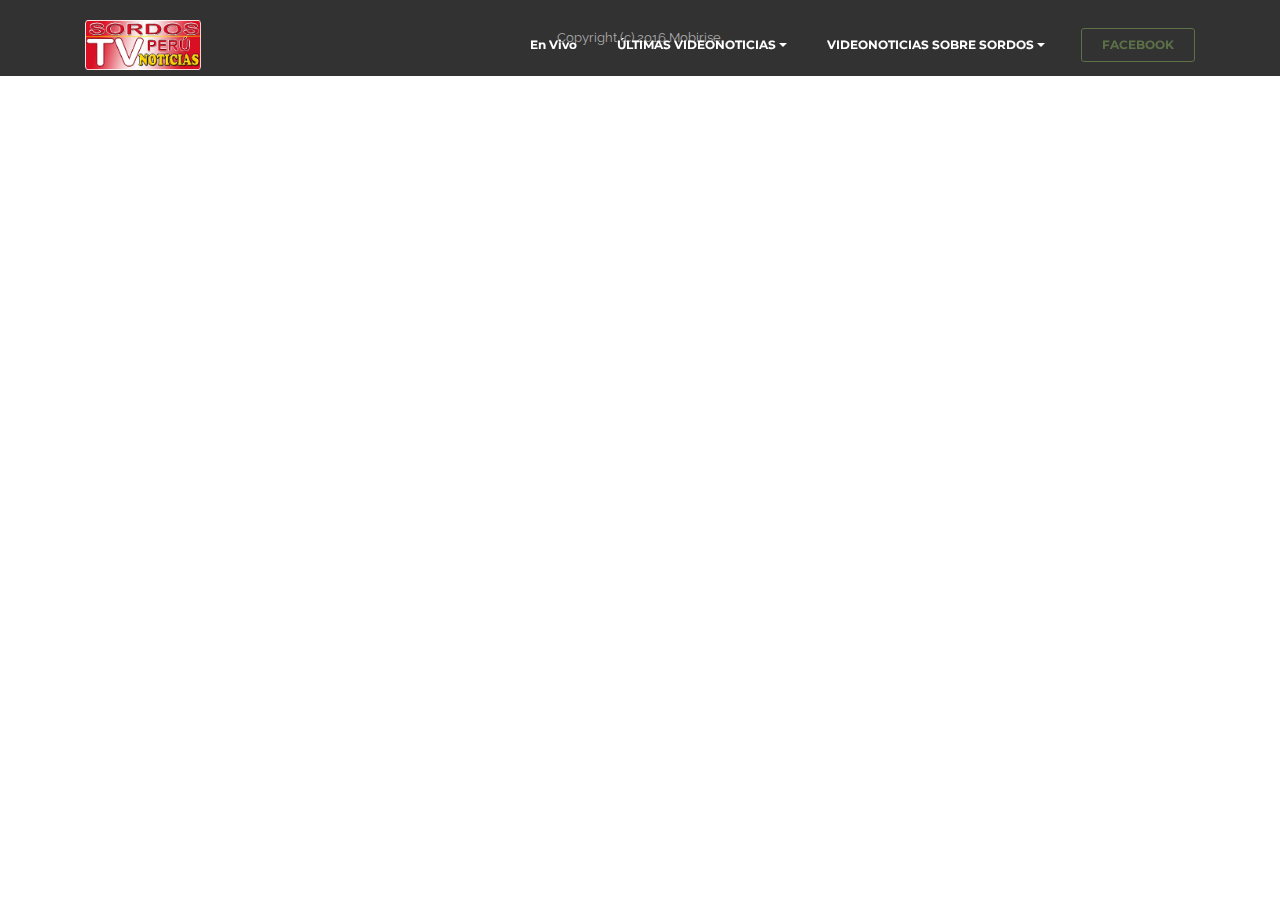
==== envivo.html @ ff388298 "create github pages" ====
<!DOCTYPE html>
<html>
<head>
  <!-- Site made with Mobirise Website Builder v3.12.1, https://mobirise.com -->
  <meta charset="UTF-8">
  <meta http-equiv="X-UA-Compatible" content="IE=edge">
  <meta name="generator" content="Mobirise v3.12.1, mobirise.com">
  <meta name="viewport" content="width=device-width, initial-scale=1">
  <link rel="shortcut icon" href="assets/images/bannerstvpn-296x128.png" type="image/x-icon">
  <meta name="description" content="">
  <title>En Vivo</title>
  <link rel="stylesheet" href="https://fonts.googleapis.com/css?family=Lora:400,700,400italic,700italic&amp;subset=latin">
  <link rel="stylesheet" href="https://fonts.googleapis.com/css?family=Montserrat:400,700">
  <link rel="stylesheet" href="https://fonts.googleapis.com/css?family=Raleway:100,100i,200,200i,300,300i,400,400i,500,500i,600,600i,700,700i,800,800i,900,900i">
  <link rel="stylesheet" href="assets/bootstrap-material-design-font/css/material.css">
  <link rel="stylesheet" href="assets/tether/tether.min.css">
  <link rel="stylesheet" href="assets/bootstrap/css/bootstrap.min.css">
  <link rel="stylesheet" href="assets/dropdown/css/style.css">
  <link rel="stylesheet" href="assets/animate.css/animate.min.css">
  <link rel="stylesheet" href="assets/theme/css/style.css">
  <link rel="stylesheet" href="assets/mobirise/css/mbr-additional.css" type="text/css">
  
  
  
</head>
<body>
<section id="menu-a">

    <nav class="navbar navbar-dropdown bg-color transparent navbar-fixed-top">
        <div class="container">

            <div class="mbr-table">
                <div class="mbr-table-cell">

                    <div class="navbar-brand">
                        <span class="navbar-logo"><img src="assets/images/bannerstvpn-296x128.png" alt="Mobirise"></span>
                        <a class="navbar-caption" href="https://mobirise.com"></a>
                    </div>

                </div>
                <div class="mbr-table-cell">

                    <button class="navbar-toggler pull-xs-right hidden-md-up" type="button" data-toggle="collapse" data-target="#exCollapsingNavbar">
                        <div class="hamburger-icon"></div>
                    </button>

                    <ul class="nav-dropdown collapse pull-xs-right nav navbar-nav navbar-toggleable-sm" id="exCollapsingNavbar"><li class="nav-item"><a class="nav-link link" href="envivo">En Vivo</a></li><li class="nav-item dropdown"><a class="nav-link link dropdown-toggle" data-toggle="dropdown-submenu" href="https://mobirise.com/" aria-expanded="false">ÚLTIMAS VIDEONOTICIAS</a><div class="dropdown-menu"><a class="dropdown-item" href="https://mobirise.com/">Mobile friendly</a><a class="dropdown-item" href="https://mobirise.com/">Based on Bootstrap</a><div class="dropdown"><a class="dropdown-item dropdown-toggle" data-toggle="dropdown-submenu" href="https://mobirise.com/">Trendy blocks</a><div class="dropdown-menu dropdown-submenu"><a class="dropdown-item" href="https://mobirise.com/">Image/content slider</a><a class="dropdown-item" href="https://mobirise.com/">Contact forms</a><a class="dropdown-item" href="https://mobirise.com/">Image gallery</a><a class="dropdown-item" href="https://mobirise.com/">Mobile menu</a><a class="dropdown-item" href="https://mobirise.com/">Google maps</a><a class="dropdown-item" href="https://mobirise.com/">Social buttons</a><a class="dropdown-item" href="https://mobirise.com/">Google fonts</a><a class="dropdown-item" href="https://mobirise.com/">Video background</a></div></div><a class="dropdown-item" href="https://mobirise.com/">Host anywhere</a></div></li><li class="nav-item dropdown"><a class="nav-link link dropdown-toggle" data-toggle="dropdown-submenu" href="https://mobirise.com/" aria-expanded="false">VIDEONOTICIAS SOBRE SORDOS</a><div class="dropdown-menu"><a class="dropdown-item" href="http://forums.mobirise.com/">Forum</a><a class="dropdown-item" href="https://mobirise.com/">Tutorials</a><a class="dropdown-item" href="https://mobirise.com/">Contact us</a></div></li><li class="nav-item nav-btn"><a class="nav-link btn btn-success-outline btn-success" href="https://www.facebook.com/sordostvperunoticias" target="_blank">FACEBOOK</a></li></ul>
                    <button hidden="" class="navbar-toggler navbar-close" type="button" data-toggle="collapse" data-target="#exCollapsingNavbar">
                        <div class="close-icon"></div>
                    </button>

                </div>
            </div>

        </div>
    </nav>

</section>

<section class="engine"><a rel="external" href="https://mobirise.com">https://mobirise.com/</a></section><footer class="mbr-small-footer mbr-section mbr-section-nopadding mbr-after-navbar" id="footer1-b" style="background-color: rgb(50, 50, 50); padding-top: 1.75rem; padding-bottom: 1.75rem;">
    
    <div class="container">
        <p class="text-xs-center">Copyright (c) 2016 Mobirise.</p>
    </div>
</footer>


  <script src="assets/web/assets/jquery/jquery.min.js"></script>
  <script src="assets/tether/tether.min.js"></script>
  <script src="assets/bootstrap/js/bootstrap.min.js"></script>
  <script src="assets/smooth-scroll/smooth-scroll.js"></script>
  <script src="assets/dropdown/js/script.min.js"></script>
  <script src="assets/touch-swipe/jquery.touch-swipe.min.js"></script>
  <script src="assets/viewport-checker/jquery.viewportchecker.js"></script>
  <script src="assets/theme/js/script.js"></script>
  
  
  <input name="animation" type="hidden">
  </body>
</html>
---- assets/bootstrap-material-design-font/css/material.css ----
@font-face {
  font-family: 'Material-Design-Icons';
  src: url('../fonts/Material-Design-Icons.eot?3ocs8m');
  src: url('../fonts/Material-Design-Icons.eot?#iefix3ocs8m') format('embedded-opentype'), url('../fonts/Material-Design-Icons.woff?3ocs8m') format('woff'), url('../fonts/Material-Design-Icons.ttf?3ocs8m') format('truetype'), url('../fonts/Material-Design-Icons.svg?3ocs8m#Material-Design-Icons') format('svg');
  font-weight: normal;
  font-style: normal;
}
[class^="mdi-"],
[class*="mdi-"] {
  speak: none;
  display: inline-block;
  font-style: normal;
  font-variant:normal;
  font-weight:normal;
  /*font-size:24px;*/
  line-height:1;
  font-family:'Material-Design-Icons' !important;
  text-rendering: auto;
  
  -webkit-font-smoothing: antialiased;
  -moz-osx-font-smoothing: grayscale;
  -webkit-transform: translate(0, 0);
      -ms-transform: translate(0, 0);
          transform: translate(0, 0);
}
[class^="mdi-"]:before,
[class*="mdi-"]:before {
  display: inline-block;
  speak: none;
  text-decoration: inherit;
}
[class^="mdi-"].pull-left,
[class*="mdi-"].pull-left {
  margin-right: .3em;
}
[class^="mdi-"].pull-right,
[class*="mdi-"].pull-right {
  margin-left: .3em;
}
[class^="mdi-"].mdi-lg:before,
[class*="mdi-"].mdi-lg:before,
[class^="mdi-"].mdi-lg:after,
[class*="mdi-"].mdi-lg:after {
  font-size: 1.33333333em;
  line-height: 0.75em;
  vertical-align: -15%;
}
[class^="mdi-"].mdi-2x:before,
[class*="mdi-"].mdi-2x:before,
[class^="mdi-"].mdi-2x:after,
[class*="mdi-"].mdi-2x:after {
  font-size: 2em;
}
[class^="mdi-"].mdi-3x:before,
[class*="mdi-"].mdi-3x:before,
[class^="mdi-"].mdi-3x:after,
[class*="mdi-"].mdi-3x:after {
  font-size: 3em;
}
[class^="mdi-"].mdi-4x:before,
[class*="mdi-"].mdi-4x:before,
[class^="mdi-"].mdi-4x:after,
[class*="mdi-"].mdi-4x:after {
  font-size: 4em;
}
[class^="mdi-"].mdi-5x:before,
[class*="mdi-"].mdi-5x:before,
[class^="mdi-"].mdi-5x:after,
[class*="mdi-"].mdi-5x:after {
  font-size: 5em;
}
[class^="mdi-device-signal-cellular-"]:after,
[class^="mdi-device-battery-"]:after,
[class^="mdi-device-battery-charging-"]:after,
[class^="mdi-device-signal-cellular-connected-no-internet-"]:after,
[class^="mdi-device-signal-wifi-"]:after,
[class^="mdi-device-signal-wifi-statusbar-not-connected"]:after,
.mdi-device-network-wifi:after {
  opacity: .3;
  position: absolute;
  left: 0;
  top: 0;
  z-index: 1;
  display: inline-block;
  speak: none;
  text-decoration: inherit;
}
[class^="mdi-device-signal-cellular-"]:after {
  content: "\e758";
}
[class^="mdi-device-battery-"]:after {
  content: "\e735";
}
[class^="mdi-device-battery-charging-"]:after {
  content: "\e733";
}
[class^="mdi-device-signal-cellular-connected-no-internet-"]:after {
  content: "\e75d";
}
[class^="mdi-device-signal-wifi-"]:after,
.mdi-device-network-wifi:after {
  content: "\e765";
}
[class^="mdi-device-signal-wifi-statusbasr-not-connected"]:after {
  content: "\e8f7";
}
.mdi-device-signal-cellular-off:after,
.mdi-device-signal-cellular-null:after,
.mdi-device-signal-cellular-no-sim:after,
.mdi-device-signal-wifi-off:after,
.mdi-device-signal-wifi-4-bar:after,
.mdi-device-signal-cellular-4-bar:after,
.mdi-device-battery-alert:after,
.mdi-device-signal-cellular-connected-no-internet-4-bar:after,
.mdi-device-battery-std:after,
.mdi-device-battery-full .mdi-device-battery-unknown:after {
  content: "";
}
.mdi-fw {
  width: 1.28571429em;
  text-align: center;
}
.mdi-ul {
  padding-left: 0;
  margin-left: 2.14285714em;
  list-style-type: none;
}
.mdi-ul > li {
  position: relative;
}
.mdi-li {
  position: absolute;
  left: -2.14285714em;
  width: 2.14285714em;
  top: 0.14285714em;
  text-align: center;
}
.mdi-li.mdi-lg {
  left: -1.85714286em;
}
.mdi-border {
  padding: .2em .25em .15em;
  border: solid 0.08em #eeeeee;
  border-radius: .1em;
}
.mdi-spin {
  -webkit-animation: mdi-spin 2s infinite linear;
  animation: mdi-spin 2s infinite linear;
  -webkit-transform-origin: 50% 50%;
  -ms-transform-origin: 50% 50%;
      transform-origin: 50% 50%;
}
.mdi-pulse {
  -webkit-animation: mdi-spin 1s steps(8) infinite;
  animation: mdi-spin 1s steps(8) infinite;
  -webkit-transform-origin: 50% 50%;
  -ms-transform-origin: 50% 50%;
      transform-origin: 50% 50%;
}
@-webkit-keyframes mdi-spin {
  0% {
    -webkit-transform: rotate(0deg);
    transform: rotate(0deg);
  }
  100% {
    -webkit-transform: rotate(359deg);
    transform: rotate(359deg);
  }
}
@keyframes mdi-spin {
  0% {
    -webkit-transform: rotate(0deg);
    transform: rotate(0deg);
  }
  100% {
    -webkit-transform: rotate(359deg);
    transform: rotate(359deg);
  }
}
.mdi-rotate-90 {
  filter: progid:DXImageTransform.Microsoft.BasicImage(rotation=1);
  -webkit-transform: rotate(90deg);
  -ms-transform: rotate(90deg);
  transform: rotate(90deg);
}
.mdi-rotate-180 {
  filter: progid:DXImageTransform.Microsoft.BasicImage(rotation=2);
  -webkit-transform: rotate(180deg);
  -ms-transform: rotate(180deg);
  transform: rotate(180deg);
}
.mdi-rotate-270 {
  filter: progid:DXImageTransform.Microsoft.BasicImage(rotation=3);
  -webkit-transform: rotate(270deg);
  -ms-transform: rotate(270deg);
  transform: rotate(270deg);
}
.mdi-flip-horizontal {
  filter: progid:DXImageTransform.Microsoft.BasicImage(rotation=0, mirror=1);
  -webkit-transform: scale(-1, 1);
  -ms-transform: scale(-1, 1);
  transform: scale(-1, 1);
}
.mdi-flip-vertical {
  filter: progid:DXImageTransform.Microsoft.BasicImage(rotation=2, mirror=1);
  -webkit-transform: scale(1, -1);
  -ms-transform: scale(1, -1);
  transform: scale(1, -1);
}
:root .mdi-rotate-90,
:root .mdi-rotate-180,
:root .mdi-rotate-270,
:root .mdi-flip-horizontal,
:root .mdi-flip-vertical {
  -webkit-filter: none;
          filter: none;
}
.mdi-stack {
  position: relative;
  display: inline-block;
  width: 2em;
  height: 2em;
  line-height: 2em;
  vertical-align: middle;
}
.mdi-stack-1x,
.mdi-stack-2x {
  position: absolute;
  left: 0;
  width: 100%;
  text-align: center;
}
.mdi-stack-1x {
  line-height: inherit;
}
.mdi-stack-2x {
  font-size: 2em;
}
.mdi-inverse {
  color: #ffffff;
}
/* Start Icons */
.mdi-action-3d-rotation:before {
  content: "\e600";
}
.mdi-action-accessibility:before {
  content: "\e601";
}
.mdi-action-account-balance-wallet:before {
  content: "\e602";
}
.mdi-action-account-balance:before {
  content: "\e603";
}
.mdi-action-account-box:before {
  content: "\e604";
}
.mdi-action-account-child:before {
  content: "\e605";
}
.mdi-action-account-circle:before {
  content: "\e606";
}
.mdi-action-add-shopping-cart:before {
  content: "\e607";
}
.mdi-action-alarm-add:before {
  content: "\e608";
}
.mdi-action-alarm-off:before {
  content: "\e609";
}
.mdi-action-alarm-on:before {
  content: "\e60a";
}
.mdi-action-alarm:before {
  content: "\e60b";
}
.mdi-action-android:before {
  content: "\e60c";
}
.mdi-action-announcement:before {
  content: "\e60d";
}
.mdi-action-aspect-ratio:before {
  content: "\e60e";
}
.mdi-action-assessment:before {
  content: "\e60f";
}
.mdi-action-assignment-ind:before {
  content: "\e610";
}
.mdi-action-assignment-late:before {
  content: "\e611";
}
.mdi-action-assignment-return:before {
  content: "\e612";
}
.mdi-action-assignment-returned:before {
  content: "\e613";
}
.mdi-action-assignment-turned-in:before {
  content: "\e614";
}
.mdi-action-assignment:before {
  content: "\e615";
}
.mdi-action-autorenew:before {
  content: "\e616";
}
.mdi-action-backup:before {
  content: "\e617";
}
.mdi-action-book:before {
  content: "\e618";
}
.mdi-action-bookmark-outline:before {
  content: "\e619";
}
.mdi-action-bookmark:before {
  content: "\e61a";
}
.mdi-action-bug-report:before {
  content: "\e61b";
}
.mdi-action-cached:before {
  content: "\e61c";
}
.mdi-action-check-circle:before {
  content: "\e61d";
}
.mdi-action-class:before {
  content: "\e61e";
}
.mdi-action-credit-card:before {
  content: "\e61f";
}
.mdi-action-dashboard:before {
  content: "\e620";
}
.mdi-action-delete:before {
  content: "\e621";
}
.mdi-action-description:before {
  content: "\e622";
}
.mdi-action-dns:before {
  content: "\e623";
}
.mdi-action-done-all:before {
  content: "\e624";
}
.mdi-action-done:before {
  content: "\e625";
}
.mdi-action-event:before {
  content: "\e626";
}
.mdi-action-exit-to-app:before {
  content: "\e627";
}
.mdi-action-explore:before {
  content: "\e628";
}
.mdi-action-extension:before {
  content: "\e629";
}
.mdi-action-face-unlock:before {
  content: "\e62a";
}
.mdi-action-favorite-outline:before {
  content: "\e62b";
}
.mdi-action-favorite:before {
  content: "\e62c";
}
.mdi-action-find-in-page:before {
  content: "\e62d";
}
.mdi-action-find-replace:before {
  content: "\e62e";
}
.mdi-action-flip-to-back:before {
  content: "\e62f";
}
.mdi-action-flip-to-front:before {
  content: "\e630";
}
.mdi-action-get-app:before {
  content: "\e631";
}
.mdi-action-grade:before {
  content: "\e632";
}
.mdi-action-group-work:before {
  content: "\e633";
}
.mdi-action-help:before {
  content: "\e634";
}
.mdi-action-highlight-remove:before {
  content: "\e635";
}
.mdi-action-history:before {
  content: "\e636";
}
.mdi-action-home:before {
  content: "\e637";
}
.mdi-action-https:before {
  content: "\e638";
}
.mdi-action-info-outline:before {
  content: "\e639";
}
.mdi-action-info:before {
  content: "\e63a";
}
.mdi-action-input:before {
  content: "\e63b";
}
.mdi-action-invert-colors:before {
  content: "\e63c";
}
.mdi-action-label-outline:before {
  content: "\e63d";
}
.mdi-action-label:before {
  content: "\e63e";
}
.mdi-action-language:before {
  content: "\e63f";
}
.mdi-action-launch:before {
  content: "\e640";
}
.mdi-action-list:before {
  content: "\e641";
}
.mdi-action-lock-open:before {
  content: "\e642";
}
.mdi-action-lock-outline:before {
  content: "\e643";
}
.mdi-action-lock:before {
  content: "\e644";
}
.mdi-action-loyalty:before {
  content: "\e645";
}
.mdi-action-markunread-mailbox:before {
  content: "\e646";
}
.mdi-action-note-add:before {
  content: "\e647";
}
.mdi-action-open-in-browser:before {
  content: "\e648";
}
.mdi-action-open-in-new:before {
  content: "\e649";
}
.mdi-action-open-with:before {
  content: "\e64a";
}
.mdi-action-pageview:before {
  content: "\e64b";
}
.mdi-action-payment:before {
  content: "\e64c";
}
.mdi-action-perm-camera-mic:before {
  content: "\e64d";
}
.mdi-action-perm-contact-cal:before {
  content: "\e64e";
}
.mdi-action-perm-data-setting:before {
  content: "\e64f";
}
.mdi-action-perm-device-info:before {
  content: "\e650";
}
.mdi-action-perm-identity:before {
  content: "\e651";
}
.mdi-action-perm-media:before {
  content: "\e652";
}
.mdi-action-perm-phone-msg:before {
  content: "\e653";
}
.mdi-action-perm-scan-wifi:before {
  content: "\e654";
}
.mdi-action-picture-in-picture:before {
  content: "\e655";
}
.mdi-action-polymer:before {
  content: "\e656";
}
.mdi-action-print:before {
  content: "\e657";
}
.mdi-action-query-builder:before {
  content: "\e658";
}
.mdi-action-question-answer:before {
  content: "\e659";
}
.mdi-action-receipt:before {
  content: "\e65a";
}
.mdi-action-redeem:before {
  content: "\e65b";
}
.mdi-action-reorder:before {
  content: "\e65c";
}
.mdi-action-report-problem:before {
  content: "\e65d";
}
.mdi-action-restore:before {
  content: "\e65e";
}
.mdi-action-room:before {
  content: "\e65f";
}
.mdi-action-schedule:before {
  content: "\e660";
}
.mdi-action-search:before {
  content: "\e661";
}
.mdi-action-settings-applications:before {
  content: "\e662";
}
.mdi-action-settings-backup-restore:before {
  content: "\e663";
}
.mdi-action-settings-bluetooth:before {
  content: "\e664";
}
.mdi-action-settings-cell:before {
  content: "\e665";
}
.mdi-action-settings-display:before {
  content: "\e666";
}
.mdi-action-settings-ethernet:before {
  content: "\e667";
}
.mdi-action-settings-input-antenna:before {
  content: "\e668";
}
.mdi-action-settings-input-component:before {
  content: "\e669";
}
.mdi-action-settings-input-composite:before {
  content: "\e66a";
}
.mdi-action-settings-input-hdmi:before {
  content: "\e66b";
}
.mdi-action-settings-input-svideo:before {
  content: "\e66c";
}
.mdi-action-settings-overscan:before {
  content: "\e66d";
}
.mdi-action-settings-phone:before {
  content: "\e66e";
}
.mdi-action-settings-power:before {
  content: "\e66f";
}
.mdi-action-settings-remote:before {
  content: "\e670";
}
.mdi-action-settings-voice:before {
  content: "\e671";
}
.mdi-action-settings:before {
  content: "\e672";
}
.mdi-action-shop-two:before {
  content: "\e673";
}
.mdi-action-shop:before {
  content: "\e674";
}
.mdi-action-shopping-basket:before {
  content: "\e675";
}
.mdi-action-shopping-cart:before {
  content: "\e676";
}
.mdi-action-speaker-notes:before {
  content: "\e677";
}
.mdi-action-spellcheck:before {
  content: "\e678";
}
.mdi-action-star-rate:before {
  content: "\e679";
}
.mdi-action-stars:before {
  content: "\e67a";
}
.mdi-action-store:before {
  content: "\e67b";
}
.mdi-action-subject:before {
  content: "\e67c";
}
.mdi-action-supervisor-account:before {
  content: "\e67d";
}
.mdi-action-swap-horiz:before {
  content: "\e67e";
}
.mdi-action-swap-vert-circle:before {
  content: "\e67f";
}
.mdi-action-swap-vert:before {
  content: "\e680";
}
.mdi-action-system-update-tv:before {
  content: "\e681";
}
.mdi-action-tab-unselected:before {
  content: "\e682";
}
.mdi-action-tab:before {
  content: "\e683";
}
.mdi-action-theaters:before {
  content: "\e684";
}
.mdi-action-thumb-down:before {
  content: "\e685";
}
.mdi-action-thumb-up:before {
  content: "\e686";
}
.mdi-action-thumbs-up-down:before {
  content: "\e687";
}
.mdi-action-toc:before {
  content: "\e688";
}
.mdi-action-today:before {
  content: "\e689";
}
.mdi-action-track-changes:before {
  content: "\e68a";
}
.mdi-action-translate:before {
  content: "\e68b";
}
.mdi-action-trending-down:before {
  content: "\e68c";
}
.mdi-action-trending-neutral:before {
  content: "\e68d";
}
.mdi-action-trending-up:before {
  content: "\e68e";
}
.mdi-action-turned-in-not:before {
  content: "\e68f";
}
.mdi-action-turned-in:before {
  content: "\e690";
}
.mdi-action-verified-user:before {
  content: "\e691";
}
.mdi-action-view-agenda:before {
  content: "\e692";
}
.mdi-action-view-array:before {
  content: "\e693";
}
.mdi-action-view-carousel:before {
  content: "\e694";
}
.mdi-action-view-column:before {
  content: "\e695";
}
.mdi-action-view-day:before {
  content: "\e696";
}
.mdi-action-view-headline:before {
  content: "\e697";
}
.mdi-action-view-list:before {
  content: "\e698";
}
.mdi-action-view-module:before {
  content: "\e699";
}
.mdi-action-view-quilt:before {
  content: "\e69a";
}
.mdi-action-view-stream:before {
  content: "\e69b";
}
.mdi-action-view-week:before {
  content: "\e69c";
}
.mdi-action-visibility-off:before {
  content: "\e69d";
}
.mdi-action-visibility:before {
  content: "\e69e";
}
.mdi-action-wallet-giftcard:before {
  content: "\e69f";
}
.mdi-action-wallet-membership:before {
  content: "\e6a0";
}
.mdi-action-wallet-travel:before {
  content: "\e6a1";
}
.mdi-action-work:before {
  content: "\e6a2";
}
.mdi-alert-error:before {
  content: "\e6a3";
}
.mdi-alert-warning:before {
  content: "\e6a4";
}
.mdi-av-album:before {
  content: "\e6a5";
}
.mdi-av-closed-caption:before {
  content: "\e6a6";
}
.mdi-av-equalizer:before {
  content: "\e6a7";
}
.mdi-av-explicit:before {
  content: "\e6a8";
}
.mdi-av-fast-forward:before {
  content: "\e6a9";
}
.mdi-av-fast-rewind:before {
  content: "\e6aa";
}
.mdi-av-games:before {
  content: "\e6ab";
}
.mdi-av-hearing:before {
  content: "\e6ac";
}
.mdi-av-high-quality:before {
  content: "\e6ad";
}
.mdi-av-loop:before {
  content: "\e6ae";
}
.mdi-av-mic-none:before {
  content: "\e6af";
}
.mdi-av-mic-off:before {
  content: "\e6b0";
}
.mdi-av-mic:before {
  content: "\e6b1";
}
.mdi-av-movie:before {
  content: "\e6b2";
}
.mdi-av-my-library-add:before {
  content: "\e6b3";
}
.mdi-av-my-library-books:before {
  content: "\e6b4";
}
.mdi-av-my-library-music:before {
  content: "\e6b5";
}
.mdi-av-new-releases:before {
  content: "\e6b6";
}
.mdi-av-not-interested:before {
  content: "\e6b7";
}
.mdi-av-pause-circle-fill:before {
  content: "\e6b8";
}
.mdi-av-pause-circle-outline:before {
  content: "\e6b9";
}
.mdi-av-pause:before {
  content: "\e6ba";
}
.mdi-av-play-arrow:before {
  content: "\e6bb";
}
.mdi-av-play-circle-fill:before {
  content: "\e6bc";
}
.mdi-av-play-circle-outline:before {
  content: "\e6bd";
}
.mdi-av-play-shopping-bag:before {
  content: "\e6be";
}
.mdi-av-playlist-add:before {
  content: "\e6bf";
}
.mdi-av-queue-music:before {
  content: "\e6c0";
}
.mdi-av-queue:before {
  content: "\e6c1";
}
.mdi-av-radio:before {
  content: "\e6c2";
}
.mdi-av-recent-actors:before {
  content: "\e6c3";
}
.mdi-av-repeat-one:before {
  content: "\e6c4";
}
.mdi-av-repeat:before {
  content: "\e6c5";
}
.mdi-av-replay:before {
  content: "\e6c6";
}
.mdi-av-shuffle:before {
  content: "\e6c7";
}
.mdi-av-skip-next:before {
  content: "\e6c8";
}
.mdi-av-skip-previous:before {
  content: "\e6c9";
}
.mdi-av-snooze:before {
  content: "\e6ca";
}
.mdi-av-stop:before {
  content: "\e6cb";
}
.mdi-av-subtitles:before {
  content: "\e6cc";
}
.mdi-av-surround-sound:before {
  content: "\e6cd";
}
.mdi-av-timer:before {
  content: "\e6ce";
}
.mdi-av-video-collection:before {
  content: "\e6cf";
}
.mdi-av-videocam-off:before {
  content: "\e6d0";
}
.mdi-av-videocam:before {
  content: "\e6d1";
}
.mdi-av-volume-down:before {
  content: "\e6d2";
}
.mdi-av-volume-mute:before {
  content: "\e6d3";
}
.mdi-av-volume-off:before {
  content: "\e6d4";
}
.mdi-av-volume-up:before {
  content: "\e6d5";
}
.mdi-av-web:before {
  content: "\e6d6";
}
.mdi-communication-business:before {
  content: "\e6d7";
}
.mdi-communication-call-end:before {
  content: "\e6d8";
}
.mdi-communication-call-made:before {
  content: "\e6d9";
}
.mdi-communication-call-merge:before {
  content: "\e6da";
}
.mdi-communication-call-missed:before {
  content: "\e6db";
}
.mdi-communication-call-received:before {
  content: "\e6dc";
}
.mdi-communication-call-split:before {
  content: "\e6dd";
}
.mdi-communication-call:before {
  content: "\e6de";
}
.mdi-communication-chat:before {
  content: "\e6df";
}
.mdi-communication-clear-all:before {
  content: "\e6e0";
}
.mdi-communication-comment:before {
  content: "\e6e1";
}
.mdi-communication-contacts:before {
  content: "\e6e2";
}
.mdi-communication-dialer-sip:before {
  content: "\e6e3";
}
.mdi-communication-dialpad:before {
  content: "\e6e4";
}
.mdi-communication-dnd-on:before {
  content: "\e6e5";
}
.mdi-communication-email:before {
  content: "\e6e6";
}
.mdi-communication-forum:before {
  content: "\e6e7";
}
.mdi-communication-import-export:before {
  content: "\e6e8";
}
.mdi-communication-invert-colors-off:before {
  content: "\e6e9";
}
.mdi-communication-invert-colors-on:before {
  content: "\e6ea";
}
.mdi-communication-live-help:before {
  content: "\e6eb";
}
.mdi-communication-location-off:before {
  content: "\e6ec";
}
.mdi-communication-location-on:before {
  content: "\e6ed";
}
.mdi-communication-message:before {
  content: "\e6ee";
}
.mdi-communication-messenger:before {
  content: "\e6ef";
}
.mdi-communication-no-sim:before {
  content: "\e6f0";
}
.mdi-communication-phone:before {
  content: "\e6f1";
}
.mdi-communication-portable-wifi-off:before {
  content: "\e6f2";
}
.mdi-communication-quick-contacts-dialer:before {
  content: "\e6f3";
}
.mdi-communication-quick-contacts-mail:before {
  content: "\e6f4";
}
.mdi-communication-ring-volume:before {
  content: "\e6f5";
}
.mdi-communication-stay-current-landscape:before {
  content: "\e6f6";
}
.mdi-communication-stay-current-portrait:before {
  content: "\e6f7";
}
.mdi-communication-stay-primary-landscape:before {
  content: "\e6f8";
}
.mdi-communication-stay-primary-portrait:before {
  content: "\e6f9";
}
.mdi-communication-swap-calls:before {
  content: "\e6fa";
}
.mdi-communication-textsms:before {
  content: "\e6fb";
}
.mdi-communication-voicemail:before {
  content: "\e6fc";
}
.mdi-communication-vpn-key:before {
  content: "\e6fd";
}
.mdi-content-add-box:before {
  content: "\e6fe";
}
.mdi-content-add-circle-outline:before {
  content: "\e6ff";
}
.mdi-content-add-circle:before {
  content: "\e700";
}
.mdi-content-add:before {
  content: "\e701";
}
.mdi-content-archive:before {
  content: "\e702";
}
.mdi-content-backspace:before {
  content: "\e703";
}
.mdi-content-block:before {
  content: "\e704";
}
.mdi-content-clear:before {
  content: "\e705";
}
.mdi-content-content-copy:before {
  content: "\e706";
}
.mdi-content-content-cut:before {
  content: "\e707";
}
.mdi-content-content-paste:before {
  content: "\e708";
}
.mdi-content-create:before {
  content: "\e709";
}
.mdi-content-drafts:before {
  content: "\e70a";
}
.mdi-content-filter-list:before {
  content: "\e70b";
}
.mdi-content-flag:before {
  content: "\e70c";
}
.mdi-content-forward:before {
  content: "\e70d";
}
.mdi-content-gesture:before {
  content: "\e70e";
}
.mdi-content-inbox:before {
  content: "\e70f";
}
.mdi-content-link:before {
  content: "\e710";
}
.mdi-content-mail:before {
  content: "\e711";
}
.mdi-content-markunread:before {
  content: "\e712";
}
.mdi-content-redo:before {
  content: "\e713";
}
.mdi-content-remove-circle-outline:before {
  content: "\e714";
}
.mdi-content-remove-circle:before {
  content: "\e715";
}
.mdi-content-remove:before {
  content: "\e716";
}
.mdi-content-reply-all:before {
  content: "\e717";
}
.mdi-content-reply:before {
  content: "\e718";
}
.mdi-content-report:before {
  content: "\e719";
}
.mdi-content-save:before {
  content: "\e71a";
}
.mdi-content-select-all:before {
  content: "\e71b";
}
.mdi-content-send:before {
  content: "\e71c";
}
.mdi-content-sort:before {
  content: "\e71d";
}
.mdi-content-text-format:before {
  content: "\e71e";
}
.mdi-content-undo:before {
  content: "\e71f";
}
.mdi-editor-attach-file:before {
  content: "\e776";
}
.mdi-editor-attach-money:before {
  content: "\e777";
}
.mdi-editor-border-all:before {
  content: "\e778";
}
.mdi-editor-border-bottom:before {
  content: "\e779";
}
.mdi-editor-border-clear:before {
  content: "\e77a";
}
.mdi-editor-border-color:before {
  content: "\e77b";
}
.mdi-editor-border-horizontal:before {
  content: "\e77c";
}
.mdi-editor-border-inner:before {
  content: "\e77d";
}
.mdi-editor-border-left:before {
  content: "\e77e";
}
.mdi-editor-border-outer:before {
  content: "\e77f";
}
.mdi-editor-border-right:before {
  content: "\e780";
}
.mdi-editor-border-style:before {
  content: "\e781";
}
.mdi-editor-border-top:before {
  content: "\e782";
}
.mdi-editor-border-vertical:before {
  content: "\e783";
}
.mdi-editor-format-align-center:before {
  content: "\e784";
}
.mdi-editor-format-align-justify:before {
  content: "\e785";
}
.mdi-editor-format-align-left:before {
  content: "\e786";
}
.mdi-editor-format-align-right:before {
  content: "\e787";
}
.mdi-editor-format-bold:before {
  content: "\e788";
}
.mdi-editor-format-clear:before {
  content: "\e789";
}
.mdi-editor-format-color-fill:before {
  content: "\e78a";
}
.mdi-editor-format-color-reset:before {
  content: "\e78b";
}
.mdi-editor-format-color-text:before {
  content: "\e78c";
}
.mdi-editor-format-indent-decrease:before {
  content: "\e78d";
}
.mdi-editor-format-indent-increase:before {
  content: "\e78e";
}
.mdi-editor-format-italic:before {
  content: "\e78f";
}
.mdi-editor-format-line-spacing:before {
  content: "\e790";
}
.mdi-editor-format-list-bulleted:before {
  content: "\e791";
}
.mdi-editor-format-list-numbered:before {
  content: "\e792";
}
.mdi-editor-format-paint:before {
  content: "\e793";
}
.mdi-editor-format-quote:before {
  content: "\e794";
}
.mdi-editor-format-size:before {
  content: "\e795";
}
.mdi-editor-format-strikethrough:before {
  content: "\e796";
}
.mdi-editor-format-textdirection-l-to-r:before {
  content: "\e797";
}
.mdi-editor-format-textdirection-r-to-l:before {
  content: "\e798";
}
.mdi-editor-format-underline:before {
  content: "\e799";
}
.mdi-editor-functions:before {
  content: "\e79a";
}
.mdi-editor-insert-chart:before {
  content: "\e79b";
}
.mdi-editor-insert-comment:before {
  content: "\e79c";
}
.mdi-editor-insert-drive-file:before {
  content: "\e79d";
}
.mdi-editor-insert-emoticon:before {
  content: "\e79e";
}
.mdi-editor-insert-invitation:before {
  content: "\e79f";
}
.mdi-editor-insert-link:before {
  content: "\e7a0";
}
.mdi-editor-insert-photo:before {
  content: "\e7a1";
}
.mdi-editor-merge-type:before {
  content: "\e7a2";
}
.mdi-editor-mode-comment:before {
  content: "\e7a3";
}
.mdi-editor-mode-edit:before {
  content: "\e7a4";
}
.mdi-editor-publish:before {
  content: "\e7a5";
}
.mdi-editor-vertical-align-bottom:before {
  content: "\e7a6";
}
.mdi-editor-vertical-align-center:before {
  content: "\e7a7";
}
.mdi-editor-vertical-align-top:before {
  content: "\e7a8";
}
.mdi-editor-wrap-text:before {
  content: "\e7a9";
}
.mdi-file-attachment:before {
  content: "\e7aa";
}
.mdi-file-cloud-circle:before {
  content: "\e7ab";
}
.mdi-file-cloud-done:before {
  content: "\e7ac";
}
.mdi-file-cloud-download:before {
  content: "\e7ad";
}
.mdi-file-cloud-off:before {
  content: "\e7ae";
}
.mdi-file-cloud-queue:before {
  content: "\e7af";
}
.mdi-file-cloud-upload:before {
  content: "\e7b0";
}
.mdi-file-cloud:before {
  content: "\e7b1";
}
.mdi-file-file-download:before {
  content: "\e7b2";
}
.mdi-file-file-upload:before {
  content: "\e7b3";
}
.mdi-file-folder-open:before {
  content: "\e7b4";
}
.mdi-file-folder-shared:before {
  content: "\e7b5";
}
.mdi-file-folder:before {
  content: "\e7b6";
}
.mdi-device-access-alarm:before {
  content: "\e720";
}
.mdi-device-access-alarms:before {
  content: "\e721";
}
.mdi-device-access-time:before {
  content: "\e722";
}
.mdi-device-add-alarm:before {
  content: "\e723";
}
.mdi-device-airplanemode-off:before {
  content: "\e724";
}
.mdi-device-airplanemode-on:before {
  content: "\e725";
}
.mdi-device-battery-20:before {
  content: "\e726";
}
.mdi-device-battery-30:before {
  content: "\e727";
}
.mdi-device-battery-50:before {
  content: "\e728";
}
.mdi-device-battery-60:before {
  content: "\e729";
}
.mdi-device-battery-80:before {
  content: "\e72a";
}
.mdi-device-battery-90:before {
  content: "\e72b";
}
.mdi-device-battery-alert:before {
  content: "\e72c";
}
.mdi-device-battery-charging-20:before {
  content: "\e72d";
}
.mdi-device-battery-charging-30:before {
  content: "\e72e";
}
.mdi-device-battery-charging-50:before {
  content: "\e72f";
}
.mdi-device-battery-charging-60:before {
  content: "\e730";
}
.mdi-device-battery-charging-80:before {
  content: "\e731";
}
.mdi-device-battery-charging-90:before {
  content: "\e732";
}
.mdi-device-battery-charging-full:before {
  content: "\e733";
}
.mdi-device-battery-full:before {
  content: "\e734";
}
.mdi-device-battery-std:before {
  content: "\e735";
}
.mdi-device-battery-unknown:before {
  content: "\e736";
}
.mdi-device-bluetooth-connected:before {
  content: "\e737";
}
.mdi-device-bluetooth-disabled:before {
  content: "\e738";
}
.mdi-device-bluetooth-searching:before {
  content: "\e739";
}
.mdi-device-bluetooth:before {
  content: "\e73a";
}
.mdi-device-brightness-auto:before {
  content: "\e73b";
}
.mdi-device-brightness-high:before {
  content: "\e73c";
}
.mdi-device-brightness-low:before {
  content: "\e73d";
}
.mdi-device-brightness-medium:before {
  content: "\e73e";
}
.mdi-device-data-usage:before {
  content: "\e73f";
}
.mdi-device-developer-mode:before {
  content: "\e740";
}
.mdi-device-devices:before {
  content: "\e741";
}
.mdi-device-dvr:before {
  content: "\e742";
}
.mdi-device-gps-fixed:before {
  content: "\e743";
}
.mdi-device-gps-not-fixed:before {
  content: "\e744";
}
.mdi-device-gps-off:before {
  content: "\e745";
}
.mdi-device-location-disabled:before {
  content: "\e746";
}
.mdi-device-location-searching:before {
  content: "\e747";
}
.mdi-device-multitrack-audio:before {
  content: "\e748";
}
.mdi-device-network-cell:before {
  content: "\e749";
}
.mdi-device-network-wifi:before {
  content: "\e74a";
}
.mdi-device-nfc:before {
  content: "\e74b";
}
.mdi-device-now-wallpaper:before {
  content: "\e74c";
}
.mdi-device-now-widgets:before {
  content: "\e74d";
}
.mdi-device-screen-lock-landscape:before {
  content: "\e74e";
}
.mdi-device-screen-lock-portrait:before {
  content: "\e74f";
}
.mdi-device-screen-lock-rotation:before {
  content: "\e750";
}
.mdi-device-screen-rotation:before {
  content: "\e751";
}
.mdi-device-sd-storage:before {
  content: "\e752";
}
.mdi-device-settings-system-daydream:before {
  content: "\e753";
}
.mdi-device-signal-cellular-0-bar:before {
  content: "\e754";
}
.mdi-device-signal-cellular-1-bar:before {
  content: "\e755";
}
.mdi-device-signal-cellular-2-bar:before {
  content: "\e756";
}
.mdi-device-signal-cellular-3-bar:before {
  content: "\e757";
}
.mdi-device-signal-cellular-4-bar:before {
  content: "\e758";
}
.mdi-signal-wifi-statusbar-connected-no-internet-after:before {
  content: "\e8f6";
}
.mdi-device-signal-cellular-connected-no-internet-0-bar:before {
  content: "\e759";
}
.mdi-device-signal-cellular-connected-no-internet-1-bar:before {
  content: "\e75a";
}
.mdi-device-signal-cellular-connected-no-internet-2-bar:before {
  content: "\e75b";
}
.mdi-device-signal-cellular-connected-no-internet-3-bar:before {
  content: "\e75c";
}
.mdi-device-signal-cellular-connected-no-internet-4-bar:before {
  content: "\e75d";
}
.mdi-device-signal-cellular-no-sim:before {
  content: "\e75e";
}
.mdi-device-signal-cellular-null:before {
  content: "\e75f";
}
.mdi-device-signal-cellular-off:before {
  content: "\e760";
}
.mdi-device-signal-wifi-0-bar:before {
  content: "\e761";
}
.mdi-device-signal-wifi-1-bar:before {
  content: "\e762";
}
.mdi-device-signal-wifi-2-bar:before {
  content: "\e763";
}
.mdi-device-signal-wifi-3-bar:before {
  content: "\e764";
}
.mdi-device-signal-wifi-4-bar:before {
  content: "\e765";
}
.mdi-device-signal-wifi-off:before {
  content: "\e766";
}
.mdi-device-signal-wifi-statusbar-1-bar:before {
  content: "\e767";
}
.mdi-device-signal-wifi-statusbar-2-bar:before {
  content: "\e768";
}
.mdi-device-signal-wifi-statusbar-3-bar:before {
  content: "\e769";
}
.mdi-device-signal-wifi-statusbar-4-bar:before {
  content: "\e76a";
}
.mdi-device-signal-wifi-statusbar-connected-no-internet-:before {
  content: "\e76b";
}
.mdi-device-signal-wifi-statusbar-connected-no-internet:before {
  content: "\e76f";
}
.mdi-device-signal-wifi-statusbar-connected-no-internet-2:before {
  content: "\e76c";
}
.mdi-device-signal-wifi-statusbar-connected-no-internet-3:before {
  content: "\e76d";
}
.mdi-device-signal-wifi-statusbar-connected-no-internet-4:before {
  content: "\e76e";
}
.mdi-signal-wifi-statusbar-not-connected-after:before {
  content: "\e8f7";
}
.mdi-device-signal-wifi-statusbar-not-connected:before {
  content: "\e770";
}
.mdi-device-signal-wifi-statusbar-null:before {
  content: "\e771";
}
.mdi-device-storage:before {
  content: "\e772";
}
.mdi-device-usb:before {
  content: "\e773";
}
.mdi-device-wifi-lock:before {
  content: "\e774";
}
.mdi-device-wifi-tethering:before {
  content: "\e775";
}
.mdi-hardware-cast-connected:before {
  content: "\e7b7";
}
.mdi-hardware-cast:before {
  content: "\e7b8";
}
.mdi-hardware-computer:before {
  content: "\e7b9";
}
.mdi-hardware-desktop-mac:before {
  content: "\e7ba";
}
.mdi-hardware-desktop-windows:before {
  content: "\e7bb";
}
.mdi-hardware-dock:before {
  content: "\e7bc";
}
.mdi-hardware-gamepad:before {
  content: "\e7bd";
}
.mdi-hardware-headset-mic:before {
  content: "\e7be";
}
.mdi-hardware-headset:before {
  content: "\e7bf";
}
.mdi-hardware-keyboard-alt:before {
  content: "\e7c0";
}
.mdi-hardware-keyboard-arrow-down:before {
  content: "\e7c1";
}
.mdi-hardware-keyboard-arrow-left:before {
  content: "\e7c2";
}
.mdi-hardware-keyboard-arrow-right:before {
  content: "\e7c3";
}
.mdi-hardware-keyboard-arrow-up:before {
  content: "\e7c4";
}
.mdi-hardware-keyboard-backspace:before {
  content: "\e7c5";
}
.mdi-hardware-keyboard-capslock:before {
  content: "\e7c6";
}
.mdi-hardware-keyboard-control:before {
  content: "\e7c7";
}
.mdi-hardware-keyboard-hide:before {
  content: "\e7c8";
}
.mdi-hardware-keyboard-return:before {
  content: "\e7c9";
}
.mdi-hardware-keyboard-tab:before {
  content: "\e7ca";
}
.mdi-hardware-keyboard-voice:before {
  content: "\e7cb";
}
.mdi-hardware-keyboard:before {
  content: "\e7cc";
}
.mdi-hardware-laptop-chromebook:before {
  content: "\e7cd";
}
.mdi-hardware-laptop-mac:before {
  content: "\e7ce";
}
.mdi-hardware-laptop-windows:before {
  content: "\e7cf";
}
.mdi-hardware-laptop:before {
  content: "\e7d0";
}
.mdi-hardware-memory:before {
  content: "\e7d1";
}
.mdi-hardware-mouse:before {
  content: "\e7d2";
}
.mdi-hardware-phone-android:before {
  content: "\e7d3";
}
.mdi-hardware-phone-iphone:before {
  content: "\e7d4";
}
.mdi-hardware-phonelink-off:before {
  content: "\e7d5";
}
.mdi-hardware-phonelink:before {
  content: "\e7d6";
}
.mdi-hardware-security:before {
  content: "\e7d7";
}
.mdi-hardware-sim-card:before {
  content: "\e7d8";
}
.mdi-hardware-smartphone:before {
  content: "\e7d9";
}
.mdi-hardware-speaker:before {
  content: "\e7da";
}
.mdi-hardware-tablet-android:before {
  content: "\e7db";
}
.mdi-hardware-tablet-mac:before {
  content: "\e7dc";
}
.mdi-hardware-tablet:before {
  content: "\e7dd";
}
.mdi-hardware-tv:before {
  content: "\e7de";
}
.mdi-hardware-watch:before {
  content: "\e7df";
}
.mdi-image-add-to-photos:before {
  content: "\e7e0";
}
.mdi-image-adjust:before {
  content: "\e7e1";
}
.mdi-image-assistant-photo:before {
  content: "\e7e2";
}
.mdi-image-audiotrack:before {
  content: "\e7e3";
}
.mdi-image-blur-circular:before {
  content: "\e7e4";
}
.mdi-image-blur-linear:before {
  content: "\e7e5";
}
.mdi-image-blur-off:before {
  content: "\e7e6";
}
.mdi-image-blur-on:before {
  content: "\e7e7";
}
.mdi-image-brightness-1:before {
  content: "\e7e8";
}
.mdi-image-brightness-2:before {
  content: "\e7e9";
}
.mdi-image-brightness-3:before {
  content: "\e7ea";
}
.mdi-image-brightness-4:before {
  content: "\e7eb";
}
.mdi-image-brightness-5:before {
  content: "\e7ec";
}
.mdi-image-brightness-6:before {
  content: "\e7ed";
}
.mdi-image-brightness-7:before {
  content: "\e7ee";
}
.mdi-image-brush:before {
  content: "\e7ef";
}
.mdi-image-camera-alt:before {
  content: "\e7f0";
}
.mdi-image-camera-front:before {
  content: "\e7f1";
}
.mdi-image-camera-rear:before {
  content: "\e7f2";
}
.mdi-image-camera-roll:before {
  content: "\e7f3";
}
.mdi-image-camera:before {
  content: "\e7f4";
}
.mdi-image-center-focus-strong:before {
  content: "\e7f5";
}
.mdi-image-center-focus-weak:before {
  content: "\e7f6";
}
.mdi-image-collections:before {
  content: "\e7f7";
}
.mdi-image-color-lens:before {
  content: "\e7f8";
}
.mdi-image-colorize:before {
  content: "\e7f9";
}
.mdi-image-compare:before {
  content: "\e7fa";
}
.mdi-image-control-point-duplicate:before {
  content: "\e7fb";
}
.mdi-image-control-point:before {
  content: "\e7fc";
}
.mdi-image-crop-3-2:before {
  content: "\e7fd";
}
.mdi-image-crop-5-4:before {
  content: "\e7fe";
}
.mdi-image-crop-7-5:before {
  content: "\e7ff";
}
.mdi-image-crop-16-9:before {
  content: "\e800";
}
.mdi-image-crop-din:before {
  content: "\e801";
}
.mdi-image-crop-free:before {
  content: "\e802";
}
.mdi-image-crop-landscape:before {
  content: "\e803";
}
.mdi-image-crop-original:before {
  content: "\e804";
}
.mdi-image-crop-portrait:before {
  content: "\e805";
}
.mdi-image-crop-square:before {
  content: "\e806";
}
.mdi-image-crop:before {
  content: "\e807";
}
.mdi-image-dehaze:before {
  content: "\e808";
}
.mdi-image-details:before {
  content: "\e809";
}
.mdi-image-edit:before {
  content: "\e80a";
}
.mdi-image-exposure-minus-1:before {
  content: "\e80b";
}
.mdi-image-exposure-minus-2:before {
  content: "\e80c";
}
.mdi-image-exposure-plus-1:before {
  content: "\e80d";
}
.mdi-image-exposure-plus-2:before {
  content: "\e80e";
}
.mdi-image-exposure-zero:before {
  content: "\e80f";
}
.mdi-image-exposure:before {
  content: "\e810";
}
.mdi-image-filter-1:before {
  content: "\e811";
}
.mdi-image-filter-2:before {
  content: "\e812";
}
.mdi-image-filter-3:before {
  content: "\e813";
}
.mdi-image-filter-4:before {
  content: "\e814";
}
.mdi-image-filter-5:before {
  content: "\e815";
}
.mdi-image-filter-6:before {
  content: "\e816";
}
.mdi-image-filter-7:before {
  content: "\e817";
}
.mdi-image-filter-8:before {
  content: "\e818";
}
.mdi-image-filter-9-plus:before {
  content: "\e819";
}
.mdi-image-filter-9:before {
  content: "\e81a";
}
.mdi-image-filter-b-and-w:before {
  content: "\e81b";
}
.mdi-image-filter-center-focus:before {
  content: "\e81c";
}
.mdi-image-filter-drama:before {
  content: "\e81d";
}
.mdi-image-filter-frames:before {
  content: "\e81e";
}
.mdi-image-filter-hdr:before {
  content: "\e81f";
}
.mdi-image-filter-none:before {
  content: "\e820";
}
.mdi-image-filter-tilt-shift:before {
  content: "\e821";
}
.mdi-image-filter-vintage:before {
  content: "\e822";
}
.mdi-image-filter:before {
  content: "\e823";
}
.mdi-image-flare:before {
  content: "\e824";
}
.mdi-image-flash-auto:before {
  content: "\e825";
}
.mdi-image-flash-off:before {
  content: "\e826";
}
.mdi-image-flash-on:before {
  content: "\e827";
}
.mdi-image-flip:before {
  content: "\e828";
}
.mdi-image-gradient:before {
  content: "\e829";
}
.mdi-image-grain:before {
  content: "\e82a";
}
.mdi-image-grid-off:before {
  content: "\e82b";
}
.mdi-image-grid-on:before {
  content: "\e82c";
}
.mdi-image-hdr-off:before {
  content: "\e82d";
}
.mdi-image-hdr-on:before {
  content: "\e82e";
}
.mdi-image-hdr-strong:before {
  content: "\e82f";
}
.mdi-image-hdr-weak:before {
  content: "\e830";
}
.mdi-image-healing:before {
  content: "\e831";
}
.mdi-image-image-aspect-ratio:before {
  content: "\e832";
}
.mdi-image-image:before {
  content: "\e833";
}
.mdi-image-iso:before {
  content: "\e834";
}
.mdi-image-landscape:before {
  content: "\e835";
}
.mdi-image-leak-add:before {
  content: "\e836";
}
.mdi-image-leak-remove:before {
  content: "\e837";
}
.mdi-image-lens:before {
  content: "\e838";
}
.mdi-image-looks-3:before {
  content: "\e839";
}
.mdi-image-looks-4:before {
  content: "\e83a";
}
.mdi-image-looks-5:before {
  content: "\e83b";
}
.mdi-image-looks-6:before {
  content: "\e83c";
}
.mdi-image-looks-one:before {
  content: "\e83d";
}
.mdi-image-looks-two:before {
  content: "\e83e";
}
.mdi-image-looks:before {
  content: "\e83f";
}
.mdi-image-loupe:before {
  content: "\e840";
}
.mdi-image-movie-creation:before {
  content: "\e841";
}
.mdi-image-nature-people:before {
  content: "\e842";
}
.mdi-image-nature:before {
  content: "\e843";
}
.mdi-image-navigate-before:before {
  content: "\e844";
}
.mdi-image-navigate-next:before {
  content: "\e845";
}
.mdi-image-palette:before {
  content: "\e846";
}
.mdi-image-panorama-fisheye:before {
  content: "\e847";
}
.mdi-image-panorama-horizontal:before {
  content: "\e848";
}
.mdi-image-panorama-vertical:before {
  content: "\e849";
}
.mdi-image-panorama-wide-angle:before {
  content: "\e84a";
}
.mdi-image-panorama:before {
  content: "\e84b";
}
.mdi-image-photo-album:before {
  content: "\e84c";
}
.mdi-image-photo-camera:before {
  content: "\e84d";
}
.mdi-image-photo-library:before {
  content: "\e84e";
}
.mdi-image-photo:before {
  content: "\e84f";
}
.mdi-image-portrait:before {
  content: "\e850";
}
.mdi-image-remove-red-eye:before {
  content: "\e851";
}
.mdi-image-rotate-left:before {
  content: "\e852";
}
.mdi-image-rotate-right:before {
  content: "\e853";
}
.mdi-image-slideshow:before {
  content: "\e854";
}
.mdi-image-straighten:before {
  content: "\e855";
}
.mdi-image-style:before {
  content: "\e856";
}
.mdi-image-switch-camera:before {
  content: "\e857";
}
.mdi-image-switch-video:before {
  content: "\e858";
}
.mdi-image-tag-faces:before {
  content: "\e859";
}
.mdi-image-texture:before {
  content: "\e85a";
}
.mdi-image-timelapse:before {
  content: "\e85b";
}
.mdi-image-timer-3:before {
  content: "\e85c";
}
.mdi-image-timer-10:before {
  content: "\e85d";
}
.mdi-image-timer-auto:before {
  content: "\e85e";
}
.mdi-image-timer-off:before {
  content: "\e85f";
}
.mdi-image-timer:before {
  content: "\e860";
}
.mdi-image-tonality:before {
  content: "\e861";
}
.mdi-image-transform:before {
  content: "\e862";
}
.mdi-image-tune:before {
  content: "\e863";
}
.mdi-image-wb-auto:before {
  content: "\e864";
}
.mdi-image-wb-cloudy:before {
  content: "\e865";
}
.mdi-image-wb-incandescent:before {
  content: "\e866";
}
.mdi-image-wb-irradescent:before {
  content: "\e867";
}
.mdi-image-wb-sunny:before {
  content: "\e868";
}
.mdi-maps-beenhere:before {
  content: "\e869";
}
.mdi-maps-directions-bike:before {
  content: "\e86a";
}
.mdi-maps-directions-bus:before {
  content: "\e86b";
}
.mdi-maps-directions-car:before {
  content: "\e86c";
}
.mdi-maps-directions-ferry:before {
  content: "\e86d";
}
.mdi-maps-directions-subway:before {
  content: "\e86e";
}
.mdi-maps-directions-train:before {
  content: "\e86f";
}
.mdi-maps-directions-transit:before {
  content: "\e870";
}
.mdi-maps-directions-walk:before {
  content: "\e871";
}
.mdi-maps-directions:before {
  content: "\e872";
}
.mdi-maps-flight:before {
  content: "\e873";
}
.mdi-maps-hotel:before {
  content: "\e874";
}
.mdi-maps-layers-clear:before {
  content: "\e875";
}
.mdi-maps-layers:before {
  content: "\e876";
}
.mdi-maps-local-airport:before {
  content: "\e877";
}
.mdi-maps-local-atm:before {
  content: "\e878";
}
.mdi-maps-local-attraction:before {
  content: "\e879";
}
.mdi-maps-local-bar:before {
  content: "\e87a";
}
.mdi-maps-local-cafe:before {
  content: "\e87b";
}
.mdi-maps-local-car-wash:before {
  content: "\e87c";
}
.mdi-maps-local-convenience-store:before {
  content: "\e87d";
}
.mdi-maps-local-drink:before {
  content: "\e87e";
}
.mdi-maps-local-florist:before {
  content: "\e87f";
}
.mdi-maps-local-gas-station:before {
  content: "\e880";
}
.mdi-maps-local-grocery-store:before {
  content: "\e881";
}
.mdi-maps-local-hospital:before {
  content: "\e882";
}
.mdi-maps-local-hotel:before {
  content: "\e883";
}
.mdi-maps-local-laundry-service:before {
  content: "\e884";
}
.mdi-maps-local-library:before {
  content: "\e885";
}
.mdi-maps-local-mall:before {
  content: "\e886";
}
.mdi-maps-local-movies:before {
  content: "\e887";
}
.mdi-maps-local-offer:before {
  content: "\e888";
}
.mdi-maps-local-parking:before {
  content: "\e889";
}
.mdi-maps-local-pharmacy:before {
  content: "\e88a";
}
.mdi-maps-local-phone:before {
  content: "\e88b";
}
.mdi-maps-local-pizza:before {
  content: "\e88c";
}
.mdi-maps-local-play:before {
  content: "\e88d";
}
.mdi-maps-local-post-office:before {
  content: "\e88e";
}
.mdi-maps-local-print-shop:before {
  content: "\e88f";
}
.mdi-maps-local-restaurant:before {
  content: "\e890";
}
.mdi-maps-local-see:before {
  content: "\e891";
}
.mdi-maps-local-shipping:before {
  content: "\e892";
}
.mdi-maps-local-taxi:before {
  content: "\e893";
}
.mdi-maps-location-history:before {
  content: "\e894";
}
.mdi-maps-map:before {
  content: "\e895";
}
.mdi-maps-my-location:before {
  content: "\e896";
}
.mdi-maps-navigation:before {
  content: "\e897";
}
.mdi-maps-pin-drop:before {
  content: "\e898";
}
.mdi-maps-place:before {
  content: "\e899";
}
.mdi-maps-rate-review:before {
  content: "\e89a";
}
.mdi-maps-restaurant-menu:before {
  content: "\e89b";
}
.mdi-maps-satellite:before {
  content: "\e89c";
}
.mdi-maps-store-mall-directory:before {
  content: "\e89d";
}
.mdi-maps-terrain:before {
  content: "\e89e";
}
.mdi-maps-traffic:before {
  content: "\e89f";
}
.mdi-navigation-apps:before {
  content: "\e8a0";
}
.mdi-navigation-arrow-back:before {
  content: "\e8a1";
}
.mdi-navigation-arrow-drop-down-circle:before {
  content: "\e8a2";
}
.mdi-navigation-arrow-drop-down:before {
  content: "\e8a3";
}
.mdi-navigation-arrow-drop-up:before {
  content: "\e8a4";
}
.mdi-navigation-arrow-forward:before {
  content: "\e8a5";
}
.mdi-navigation-cancel:before {
  content: "\e8a6";
}
.mdi-navigation-check:before {
  content: "\e8a7";
}
.mdi-navigation-chevron-left:before {
  content: "\e8a8";
}
.mdi-navigation-chevron-right:before {
  content: "\e8a9";
}
.mdi-navigation-close:before {
  content: "\e8aa";
}
.mdi-navigation-expand-less:before {
  content: "\e8ab";
}
.mdi-navigation-expand-more:before {
  content: "\e8ac";
}
.mdi-navigation-fullscreen-exit:before {
  content: "\e8ad";
}
.mdi-navigation-fullscreen:before {
  content: "\e8ae";
}
.mdi-navigation-menu:before {
  content: "\e8af";
}
.mdi-navigation-more-horiz:before {
  content: "\e8b0";
}
.mdi-navigation-more-vert:before {
  content: "\e8b1";
}
.mdi-navigation-refresh:before {
  content: "\e8b2";
}
.mdi-navigation-unfold-less:before {
  content: "\e8b3";
}
.mdi-navigation-unfold-more:before {
  content: "\e8b4";
}
.mdi-notification-adb:before {
  content: "\e8b5";
}
.mdi-notification-bluetooth-audio:before {
  content: "\e8b6";
}
.mdi-notification-disc-full:before {
  content: "\e8b7";
}
.mdi-notification-dnd-forwardslash:before {
  content: "\e8b8";
}
.mdi-notification-do-not-disturb:before {
  content: "\e8b9";
}
.mdi-notification-drive-eta:before {
  content: "\e8ba";
}
.mdi-notification-event-available:before {
  content: "\e8bb";
}
.mdi-notification-event-busy:before {
  content: "\e8bc";
}
.mdi-notification-event-note:before {
  content: "\e8bd";
}
.mdi-notification-folder-special:before {
  content: "\e8be";
}
.mdi-notification-mms:before {
  content: "\e8bf";
}
.mdi-notification-more:before {
  content: "\e8c0";
}
.mdi-notification-network-locked:before {
  content: "\e8c1";
}
.mdi-notification-phone-bluetooth-speaker:before {
  content: "\e8c2";
}
.mdi-notification-phone-forwarded:before {
  content: "\e8c3";
}
.mdi-notification-phone-in-talk:before {
  content: "\e8c4";
}
.mdi-notification-phone-locked:before {
  content: "\e8c5";
}
.mdi-notification-phone-missed:before {
  content: "\e8c6";
}
.mdi-notification-phone-paused:before {
  content: "\e8c7";
}
.mdi-notification-play-download:before {
  content: "\e8c8";
}
.mdi-notification-play-install:before {
  content: "\e8c9";
}
.mdi-notification-sd-card:before {
  content: "\e8ca";
}
.mdi-notification-sim-card-alert:before {
  content: "\e8cb";
}
.mdi-notification-sms-failed:before {
  content: "\e8cc";
}
.mdi-notification-sms:before {
  content: "\e8cd";
}
.mdi-notification-sync-disabled:before {
  content: "\e8ce";
}
.mdi-notification-sync-problem:before {
  content: "\e8cf";
}
.mdi-notification-sync:before {
  content: "\e8d0";
}
.mdi-notification-system-update:before {
  content: "\e8d1";
}
.mdi-notification-tap-and-play:before {
  content: "\e8d2";
}
.mdi-notification-time-to-leave:before {
  content: "\e8d3";
}
.mdi-notification-vibration:before {
  content: "\e8d4";
}
.mdi-notification-voice-chat:before {
  content: "\e8d5";
}
.mdi-notification-vpn-lock:before {
  content: "\e8d6";
}
.mdi-social-cake:before {
  content: "\e8d7";
}
.mdi-social-domain:before {
  content: "\e8d8";
}
.mdi-social-group-add:before {
  content: "\e8d9";
}
.mdi-social-group:before {
  content: "\e8da";
}
.mdi-social-location-city:before {
  content: "\e8db";
}
.mdi-social-mood:before {
  content: "\e8dc";
}
.mdi-social-notifications-none:before {
  content: "\e8dd";
}
.mdi-social-notifications-off:before {
  content: "\e8de";
}
.mdi-social-notifications-on:before {
  content: "\e8df";
}
.mdi-social-notifications-paused:before {
  content: "\e8e0";
}
.mdi-social-notifications:before {
  content: "\e8e1";
}
.mdi-social-pages:before {
  content: "\e8e2";
}
.mdi-social-party-mode:before {
  content: "\e8e3";
}
.mdi-social-people-outline:before {
  content: "\e8e4";
}
.mdi-social-people:before {
  content: "\e8e5";
}
.mdi-social-person-add:before {
  content: "\e8e6";
}
.mdi-social-person-outline:before {
  content: "\e8e7";
}
.mdi-social-person:before {
  content: "\e8e8";
}
.mdi-social-plus-one:before {
  content: "\e8e9";
}
.mdi-social-poll:before {
  content: "\e8ea";
}
.mdi-social-public:before {
  content: "\e8eb";
}
.mdi-social-school:before {
  content: "\e8ec";
}
.mdi-social-share:before {
  content: "\e8ed";
}
.mdi-social-whatshot:before {
  content: "\e8ee";
}
.mdi-toggle-check-box-outline-blank:before {
  content: "\e8ef";
}
.mdi-toggle-check-box:before {
  content: "\e8f0";
}
.mdi-toggle-radio-button-off:before {
  content: "\e8f1";
}
.mdi-toggle-radio-button-on:before {
  content: "\e8f2";
}
.mdi-toggle-star-half:before {
  content: "\e8f3";
}
.mdi-toggle-star-outline:before {
  content: "\e8f4";
}
.mdi-toggle-star:before {
  content: "\e8f5";
}
---- assets/dropdown/css/style.css ----
.navbar-dropdown {
  left: 0;
  padding: 0;
  position: absolute;
  right: 0;
  top: 0;
  transition: all 0.45s ease;
  z-index: 1030; }
  .navbar-dropdown .navbar-brand {
    float: none;
    font-size: 0;
    padding: 1.25rem 0;
    position: relative;
    transition: padding 0.25s ease;
    white-space: nowrap; }
    .navbar-dropdown .navbar-brand::before {
      content: "";
      display: inline-block;
      height: 100%;
      vertical-align: middle; }
  .navbar-dropdown .navbar-logo,
  .navbar-dropdown .navbar-caption {
    display: inline-block;
    vertical-align: middle; }
  .navbar-dropdown .navbar-logo {
    margin-right: 0.8rem;
    transition: margin 0.3s ease-in-out; }
    .navbar-dropdown .navbar-logo img {
      height: 3.125rem;
      transition: all 0.3s ease-in-out; }
  .navbar-dropdown .mbr-table-cell {
    height: 5.625rem; }
  .navbar-dropdown .navbar-caption {
    font-family: "Montserrat";
    font-size: 1rem;
    font-weight: 700;
    white-space: normal; }
    .navbar-dropdown .navbar-caption, .navbar-dropdown .navbar-caption:hover {
      color: inherit;
      text-decoration: none; }
  .navbar-dropdown.navbar-fixed-top {
    position: fixed; }
  .navbar-dropdown.bg-color.transparent {
    background: none !important; }
  .navbar-dropdown.navbar-short .navbar-brand {
    padding: 0.625rem 0; }
  .navbar-dropdown.navbar-short .navbar-logo {
    margin-right: 0.5rem; }
    .navbar-dropdown.navbar-short .navbar-logo img {
      height: 2.375rem; }
  .navbar-dropdown.navbar-short .mbr-table-cell {
    height: 3.625rem; }
  .navbar-dropdown .navbar-close {
    left: 0.6875rem;
    position: fixed;
    top: 0.75rem;
    z-index: 1000; }
  .navbar-dropdown.opened {
    background: none !important; }
    .navbar-dropdown.opened .navbar-brand,
    .navbar-dropdown.opened .navbar-toggler {
      display: none; }
  .navbar-dropdown .hamburger-icon {
    content: "";
    width: 16px;
    -webkit-box-shadow: 0 -6px 0 1px,0 0 0 1px,0 6px 0 1px;
    -moz-box-shadow: 0 -6px 0 1px,0 0 0 1px,0 6px 0 1px;
    box-shadow: 0 -6px 0 1px,0 0 0 1px,0 6px 0 1px; }
  .navbar-dropdown .close-icon {
    position: relative;
    width: 21px;
    height: 21px;
    overflow: hidden; }
    .navbar-dropdown .close-icon::before, .navbar-dropdown .close-icon::after {
      content: '';
      position: absolute;
      height: 2px;
      width: 100%;
      top: 50%;
      left: 0;
      margin-top: -1px; }
    .navbar-dropdown .close-icon::before {
      transform: rotate(45deg);
      -ms-transform: rotate(45deg);
      -webkit-transform: rotate(45deg); }
    .navbar-dropdown .close-icon::after {
      transform: rotate(-45deg);
      -ms-transform: rotate(-45deg);
      -webkit-transform: rotate(-45deg); }

.dropdown-menu .dropdown-toggle[data-toggle="dropdown-submenu"]::after {
  border-bottom: 0.35em solid transparent;
  border-left: 0.35em solid;
  border-right: 0;
  border-top: 0.35em solid transparent;
  margin-left: 0.3rem; }

.dropdown-menu .dropdown-item:focus {
  outline: 0; }

.nav-dropdown {
  display: table !important;
  font-family: "Montserrat";
  font-size: 0.75rem;
  font-weight: 700;
  height: auto !important; }
  .nav-dropdown .nav-item {
    display: table-cell;
    float: none;
    vertical-align: middle; }
  .nav-dropdown .nav-btn {
    padding-left: 1rem; }
  .nav-dropdown .link {
    margin: 1.667em;
    padding: 0;
    transition: color .2s ease-in-out; }
    .nav-dropdown .link.dropdown-toggle {
      margin-right: 2.583em; }
      .nav-dropdown .link.dropdown-toggle::after {
        margin-left: .25rem;
        border-top: 0.35em solid;
        border-right: 0.35em solid transparent;
        border-left: 0.35em solid transparent;
        border-bottom: 0; }
      .nav-dropdown .link.dropdown-toggle::after {
        display: block;
        margin-top: -0.1667em;
        position: absolute;
        right: 1.3333em;
        top: 50%; }
      .nav-dropdown .link.dropdown-toggle[aria-expanded="true"] {
        margin: 0;
        padding: 1.667em 2.583em 1.667em 1.667em; }
  .nav-dropdown .link::after,
  .nav-dropdown .dropdown-item::after {
    color: inherit; }
  .nav-dropdown .btn {
    font-size: 0.75rem;
    font-weight: 700;
    letter-spacing: 0;
    margin-bottom: 0;
    padding-left: 1.25rem;
    padding-right: 1.25rem; }
  .nav-dropdown .dropdown-menu {
    border-radius: 0;
    border: 0;
    left: 0;
    margin: 0;
    padding-bottom: 1.25rem;
    padding-top: 1.25rem; }
  .nav-dropdown .dropdown-submenu {
    left: 100%;
    margin-left: 0.125rem;
    margin-top: -1.25rem;
    top: 0; }
  .nav-dropdown .dropdown-item {
    font-size: 0.8125rem;
    font-weight: 500;
    line-height: 2;
    padding: 0.3846em 4.615em 0.3846em 1.5385em;
    position: relative;
    transition: color .2s ease-in-out, background-color .2s ease-in-out; }
    .nav-dropdown .dropdown-item::after {
      margin-top: -0.3077em;
      position: absolute;
      right: 1.1538em;
      top: 50%; }
    .nav-dropdown .dropdown-item:focus, .nav-dropdown .dropdown-item:hover {
      background: none; }

@media (max-width: 767px) {
  .nav-dropdown.navbar-toggleable-sm {
    bottom: 0;
    display: none;
    left: 0;
    overflow-x: hidden;
    position: fixed;
    top: 0;
    transform: translateX(-100%);
    -ms-transform: translateX(-100%);
    -webkit-transform: translateX(-100%);
    width: 18.75rem;
    z-index: 999; } }
.nav-dropdown.navbar-toggleable-xl {
  bottom: 0;
  display: none;
  left: 0;
  overflow-x: hidden;
  position: fixed;
  top: 0;
  transform: translateX(-100%);
  -ms-transform: translateX(-100%);
  -webkit-transform: translateX(-100%);
  width: 18.75rem;
  z-index: 999; }

.nav-dropdown-sm {
  display: block !important;
  overflow-x: hidden;
  overflow: auto;
  padding-top: 3.875rem; }
  .nav-dropdown-sm::after {
    content: "";
    display: block;
    height: 3rem;
    width: 100%; }
  .nav-dropdown-sm.collapse.in ~ .navbar-close {
    display: block !important; }
  .nav-dropdown-sm.collapsing, .nav-dropdown-sm.collapse.in {
    transform: translateX(0);
    -ms-transform: translateX(0);
    -webkit-transform: translateX(0);
    transition: all 0.25s ease-out;
    -webkit-transition: all 0.25s ease-out; }
  .nav-dropdown-sm.collapsing[aria-expanded="false"] {
    transform: translateX(-100%);
    -ms-transform: translateX(-100%);
    -webkit-transform: translateX(-100%); }
  .nav-dropdown-sm .nav-item {
    display: block;
    margin-left: 0 !important;
    padding-left: 0; }
  .nav-dropdown-sm .link,
  .nav-dropdown-sm .dropdown-item {
    border-top: 1px dotted rgba(255, 255, 255, 0.1);
    font-size: 0.8125rem;
    line-height: 1.6;
    margin: 0 !important;
    padding: 0.875rem 2.4rem 0.875rem 1.5625rem !important;
    position: relative;
    white-space: normal; }
    .nav-dropdown-sm .link:focus, .nav-dropdown-sm .link:hover,
    .nav-dropdown-sm .dropdown-item:focus,
    .nav-dropdown-sm .dropdown-item:hover {
      background: rgba(0, 0, 0, 0.2) !important; }
  .nav-dropdown-sm .nav-btn {
    position: relative;
    padding: 1.5625rem 1.5625rem 0 1.5625rem; }
    .nav-dropdown-sm .nav-btn::before {
      border-top: 1px dotted rgba(255, 255, 255, 0.1);
      content: "";
      left: 0;
      position: absolute;
      top: 0;
      width: 100%; }
    .nav-dropdown-sm .nav-btn + .nav-btn {
      padding-top: 0.625rem; }
      .nav-dropdown-sm .nav-btn + .nav-btn::before {
        display: none; }
  .nav-dropdown-sm .btn {
    padding: 0.625rem 0; }
  .nav-dropdown-sm .dropdown-toggle::after {
    position: absolute;
    right: 1.25rem;
    top: 50%;
    margin-top: -0.154em; }
  .nav-dropdown-sm .dropdown-toggle[data-toggle="dropdown-submenu"]::after {
    margin-left: .25rem;
    border-top: 0.35em solid;
    border-right: 0.35em solid transparent;
    border-left: 0.35em solid transparent;
    border-bottom: 0; }
  .nav-dropdown-sm .dropdown-toggle[data-toggle="dropdown-submenu"][aria-expanded="true"]::after {
    border-top: 0;
    border-right: 0.35em solid transparent;
    border-left: 0.35em solid transparent;
    border-bottom: 0.35em solid; }
  .nav-dropdown-sm .dropdown-menu {
    margin: 0;
    padding: 0;
    position: relative;
    top: 0;
    left: 0;
    width: 100%;
    border: 0;
    float: none;
    border-radius: 0;
    background: none; }

.is-builder .nav-dropdown.collapsing {
  transition: none !important; }

/*# sourceMappingURL=style.css.map */
---- assets/mobirise/css/mbr-additional.css ----
@import url(https://fonts.googleapis.com/css?family=Montserrat:400,700);
@import url(https://fonts.googleapis.com/css?family=Lora:400,700);
@import url(https://fonts.googleapis.com/css?family=Raleway:400,300,700);



body,
input,
textarea,
.mbr-company .list-group-text {
  font-family: 'Raleway', sans-serif;
}
.mbr-footer-content li,
.mbr-footer .mbr-contacts li {
  font-family: 'Raleway', sans-serif;
}
.btn,
.alert,
h1,
h2,
h3,
h4,
h5,
h6,
.h1,
.h2,
.h3,
.h4,
.h5,
.h6,
.display-1,
.display-2,
.display-3,
.display-4,
.mbr-figure .mbr-figure-caption,
.mbr-gallery-title,
.mbr-map [data-state-details],
.mbr-price {
  font-family: 'Montserrat', sans-serif;
}
.mbr-footer-content h1,
.mbr-footer .mbr-contacts h1,
.mbr-footer-content h2,
.mbr-footer .mbr-contacts h2,
.mbr-footer-content h3,
.mbr-footer .mbr-contacts h3,
.mbr-footer-content h4,
.mbr-footer .mbr-contacts h4,
.mbr-footer-content p strong,
.mbr-footer .mbr-contacts p strong,
.mbr-footer-content strong,
.mbr-footer .mbr-contacts strong {
  font-family: 'Montserrat', sans-serif;
}
.btn-sm,
.lead a,
.lead blockquote,
.mbr-section-subtitle,
.mbr-section-hero .mbr-section-lead,
.mbr-cards .card-subtitle,
.mbr-testimonial .card-block {
  font-family: 'Lora', serif;
}
.mbr-author-name {
  font-family: 'Montserrat', sans-serif;
}
.mbr-author-desc {
  font-family: 'Lora', serif;
}
.mbr-plan-title {
  font-family: 'Montserrat', sans-serif;
}
.mbr-plan-subtitle,
.mbr-plan-price-desc {
  font-family: 'Lora', serif;
}
.bg-primary {
  background-color: #c0a375 !important;
}
.bg-success {
  background-color: #90a878 !important;
}
.bg-info {
  background-color: #7e9b9f !important;
}
.bg-warning {
  background-color: #f3c649 !important;
}
.bg-danger {
  background-color: #f28281 !important;
}
.btn-primary {
  background-color: #c0a375;
  border-color: #c0a375;
  color: #ffffff;
}
.btn-primary:hover,
.btn-primary:focus,
.btn-primary.focus,
.btn-primary:active,
.btn-primary.active {
  color: #ffffff;
  background-color: #a07e49;
  border-color: #a07e49;
}
.btn-primary.disabled,
.btn-primary:disabled {
  color: #ffffff !important;
  background-color: #a07e49 !important;
  border-color: #a07e49 !important;
}
.btn-secondary {
  background-color: #bfcecb;
  border-color: #bfcecb;
  color: #ffffff;
}
.btn-secondary:hover,
.btn-secondary:focus,
.btn-secondary.focus,
.btn-secondary:active,
.btn-secondary.active {
  color: #ffffff;
  background-color: #94ada8;
  border-color: #94ada8;
}
.btn-secondary.disabled,
.btn-secondary:disabled {
  color: #ffffff !important;
  background-color: #94ada8 !important;
  border-color: #94ada8 !important;
}
.btn-info {
  background-color: #7e9b9f;
  border-color: #7e9b9f;
  color: #ffffff;
}
.btn-info:hover,
.btn-info:focus,
.btn-info.focus,
.btn-info:active,
.btn-info.active {
  color: #ffffff;
  background-color: #597478;
  border-color: #597478;
}
.btn-info.disabled,
.btn-info:disabled {
  color: #ffffff !important;
  background-color: #597478 !important;
  border-color: #597478 !important;
}
.btn-success {
  background-color: #90a878;
  border-color: #90a878;
  color: #ffffff;
}
.btn-success:hover,
.btn-success:focus,
.btn-success.focus,
.btn-success:active,
.btn-success.active {
  color: #ffffff;
  background-color: #6a8153;
  border-color: #6a8153;
}
.btn-success.disabled,
.btn-success:disabled {
  color: #ffffff !important;
  background-color: #6a8153 !important;
  border-color: #6a8153 !important;
}
.btn-warning {
  background-color: #f3c649;
  border-color: #f3c649;
  color: #ffffff;
}
.btn-warning:hover,
.btn-warning:focus,
.btn-warning.focus,
.btn-warning:active,
.btn-warning.active {
  color: #ffffff;
  background-color: #e1a90f;
  border-color: #e1a90f;
}
.btn-warning.disabled,
.btn-warning:disabled {
  color: #ffffff !important;
  background-color: #e1a90f !important;
  border-color: #e1a90f !important;
}
.btn-danger {
  background-color: #f28281;
  border-color: #f28281;
  color: #ffffff;
}
.btn-danger:hover,
.btn-danger:focus,
.btn-danger.focus,
.btn-danger:active,
.btn-danger.active {
  color: #ffffff;
  background-color: #eb3d3c;
  border-color: #eb3d3c;
}
.btn-danger.disabled,
.btn-danger:disabled {
  color: #ffffff !important;
  background-color: #eb3d3c !important;
  border-color: #eb3d3c !important;
}
.btn-primary-outline {
  background: none;
  border-color: #8e7041;
  color: #8e7041;
}
.btn-primary-outline:hover,
.btn-primary-outline:focus,
.btn-primary-outline.focus,
.btn-primary-outline:active,
.btn-primary-outline.active {
  color: #ffffff;
  background-color: #c0a375;
  border-color: #c0a375;
}
.btn-primary-outline.disabled,
.btn-primary-outline:disabled {
  color: #ffffff !important;
  background-color: #c0a375 !important;
  border-color: #c0a375 !important;
}
.btn-secondary-outline {
  background: none;
  border-color: #85a29c;
  color: #85a29c;
}
.btn-secondary-outline:hover,
.btn-secondary-outline:focus,
.btn-secondary-outline.focus,
.btn-secondary-outline:active,
.btn-secondary-outline.active {
  color: #ffffff;
  background-color: #bfcecb;
  border-color: #bfcecb;
}
.btn-secondary-outline.disabled,
.btn-secondary-outline:disabled {
  color: #ffffff !important;
  background-color: #bfcecb !important;
  border-color: #bfcecb !important;
}
.btn-info-outline {
  background: none;
  border-color: #4e6669;
  color: #4e6669;
}
.btn-info-outline:hover,
.btn-info-outline:focus,
.btn-info-outline.focus,
.btn-info-outline:active,
.btn-info-outline.active {
  color: #ffffff;
  background-color: #7e9b9f;
  border-color: #7e9b9f;
}
.btn-info-outline.disabled,
.btn-info-outline:disabled {
  color: #ffffff !important;
  background-color: #7e9b9f !important;
  border-color: #7e9b9f !important;
}
.btn-success-outline {
  background: none;
  border-color: #5d7149;
  color: #5d7149;
}
.btn-success-outline:hover,
.btn-success-outline:focus,
.btn-success-outline.focus,
.btn-success-outline:active,
.btn-success-outline.active {
  color: #ffffff;
  background-color: #90a878;
  border-color: #90a878;
}
.btn-success-outline.disabled,
.btn-success-outline:disabled {
  color: #ffffff !important;
  background-color: #90a878 !important;
  border-color: #90a878 !important;
}
.btn-warning-outline {
  background: none;
  border-color: #c9970d;
  color: #c9970d;
}
.btn-warning-outline:hover,
.btn-warning-outline:focus,
.btn-warning-outline.focus,
.btn-warning-outline:active,
.btn-warning-outline.active {
  color: #ffffff;
  background-color: #f3c649;
  border-color: #f3c649;
}
.btn-warning-outline.disabled,
.btn-warning-outline:disabled {
  color: #ffffff !important;
  background-color: #f3c649 !important;
  border-color: #f3c649 !important;
}
.btn-danger-outline {
  background: none;
  border-color: #e82625;
  color: #e82625;
}
.btn-danger-outline:hover,
.btn-danger-outline:focus,
.btn-danger-outline.focus,
.btn-danger-outline:active,
.btn-danger-outline.active {
  color: #ffffff;
  background-color: #f28281;
  border-color: #f28281;
}
.btn-danger-outline.disabled,
.btn-danger-outline:disabled {
  color: #ffffff !important;
  background-color: #f28281 !important;
  border-color: #f28281 !important;
}
.text-primary {
  color: #c0a375 !important;
}
.text-success {
  color: #90a878 !important;
}
.text-info {
  color: #7e9b9f !important;
}
.text-warning {
  color: #f3c649 !important;
}
.text-danger {
  color: #f28281 !important;
}
.alert-success {
  background-color: #90a878;
}
.alert-info {
  background-color: #7e9b9f;
}
.alert-warning {
  background-color: #f3c649;
}
.alert-danger {
  background-color: #f28281;
}
.btn-social {
  border-color: #c0a375;
}
.btn-social:hover {
  background: #c0a375;
}
.mbr-company .list-group-item.active .list-group-text {
  color: #c0a375;
}
.mbr-footer p a,
.mbr-footer ul a {
  color: #c0a375;
}
.mbr-footer-content li::before,
.mbr-footer .mbr-contacts li::before {
  background: #c0a375;
}
.mbr-footer-content li a:hover,
.mbr-footer .mbr-contacts li a:hover {
  color: #c0a375;
}
.lead a,
.lead a:hover {
  color: #c0a375;
}
.lead blockquote {
  border-color: #c0a375;
}
.mbr-plan-header.bg-primary .mbr-plan-subtitle,
.mbr-plan-header.bg-primary .mbr-plan-price-desc {
  color: #e8ddcd;
}
.mbr-plan-header.bg-success .mbr-plan-subtitle,
.mbr-plan-header.bg-success .mbr-plan-price-desc {
  color: #d0dac6;
}
.mbr-plan-header.bg-info .mbr-plan-subtitle,
.mbr-plan-header.bg-info .mbr-plan-price-desc {
  color: #c7d4d5;
}
.mbr-plan-header.bg-warning .mbr-plan-subtitle,
.mbr-plan-header.bg-warning .mbr-plan-price-desc {
  color: #ffffff;
}
.mbr-plan-header.bg-danger .mbr-plan-subtitle,
.mbr-plan-header.bg-danger .mbr-plan-price-desc {
  color: #ffffff;
}
.mbr-small-footer a,
.mbr-gallery-filter li:hover {
  color: #c0a375;
}
.scrollToTop_wraper {
  opacity: 0 !important;
}
#menu-0 .hide-buttons .nav-btn {
  display: none !important;
}
#menu-0 .navbar-caption {
  color: #ffffff;
}
#menu-0 .navbar-toggler {
  color: #ffffff;
}
#menu-0 .link,
#menu-0 .dropdown-item {
  color: #ffffff;
}
#menu-0 .link {
  font-size: 0.75rem;
}
#menu-0 .dropdown-item,
#menu-0 .nav-dropdown-sm .link {
  font-size: 0.812rem;
}
#menu-0 .link:hover,
#menu-0 .dropdown-item:hover,
#menu-0 .link:focus,
#menu-0 .dropdown-item:focus {
  color: #c0a375;
}
#menu-0 .link[aria-expanded="true"],
#menu-0 .dropdown-menu {
  background: #0e0e0e;
}
#menu-0 .nav-dropdown-sm .link:focus,
#menu-0 .nav-dropdown-sm .link:hover,
#menu-0 .nav-dropdown-sm .dropdown-item:focus,
#menu-0 .nav-dropdown-sm .dropdown-item:hover {
  background: #202020!important;
}
#menu-0 .navbar,
#menu-0 .nav-dropdown-sm,
#menu-0 .nav-dropdown-sm .link[aria-expanded="true"],
#menu-0 .nav-dropdown-sm .dropdown-menu {
  background: #282828;
}
#menu-0 .bg-color.transparent .link {
  color: #ffffff;
  transition: none;
}
#menu-0 .bg-color.transparent.opened .link {
  transition: color 0.2s ease-in-out;
}
#menu-0 .bg-color.transparent.opened .link:hover,
#menu-0 .bg-color.transparent.opened .link:focus {
  color: #c0a375;
}
#menu-0 .link[aria-expanded="true"],
#menu-0 .dropdown-item[aria-expanded="true"] {
  color: #c0a375!important;
}
#menu-0.mbr-navbar--stuck .mbr-navbar__section {
  background: #2c2c2c;
}
#menu-0 .mbr-navbar__hamburger {
  color: #ffffff;
}
#menu-0 .close-icon::before,
#menu-0 .close-icon::after {
  background-color: #ffffff;
}
#menu-a .hide-buttons .nav-btn {
  display: none !important;
}
#menu-a .navbar-caption {
  color: #ffffff;
}
#menu-a .navbar-toggler {
  color: #ffffff;
}
#menu-a .link,
#menu-a .dropdown-item {
  color: #ffffff;
}
#menu-a .link {
  font-size: 0.75rem;
}
#menu-a .dropdown-item,
#menu-a .nav-dropdown-sm .link {
  font-size: 0.812rem;
}
#menu-a .link:hover,
#menu-a .dropdown-item:hover,
#menu-a .link:focus,
#menu-a .dropdown-item:focus {
  color: #c0a375;
}
#menu-a .link[aria-expanded="true"],
#menu-a .dropdown-menu {
  background: #0e0e0e;
}
#menu-a .nav-dropdown-sm .link:focus,
#menu-a .nav-dropdown-sm .link:hover,
#menu-a .nav-dropdown-sm .dropdown-item:focus,
#menu-a .nav-dropdown-sm .dropdown-item:hover {
  background: #202020!important;
}
#menu-a .navbar,
#menu-a .nav-dropdown-sm,
#menu-a .nav-dropdown-sm .link[aria-expanded="true"],
#menu-a .nav-dropdown-sm .dropdown-menu {
  background: #282828;
}
#menu-a .bg-color.transparent .link {
  color: #ffffff;
  transition: none;
}
#menu-a .bg-color.transparent.opened .link {
  transition: color 0.2s ease-in-out;
}
#menu-a .bg-color.transparent.opened .link:hover,
#menu-a .bg-color.transparent.opened .link:focus {
  color: #c0a375;
}
#menu-a .link[aria-expanded="true"],
#menu-a .dropdown-item[aria-expanded="true"] {
  color: #c0a375!important;
}
#menu-a.mbr-navbar--stuck .mbr-navbar__section {
  background: #2c2c2c;
}
#menu-a .mbr-navbar__hamburger {
  color: #ffffff;
}
#menu-a .close-icon::before,
#menu-a .close-icon::after {
  background-color: #ffffff;
}
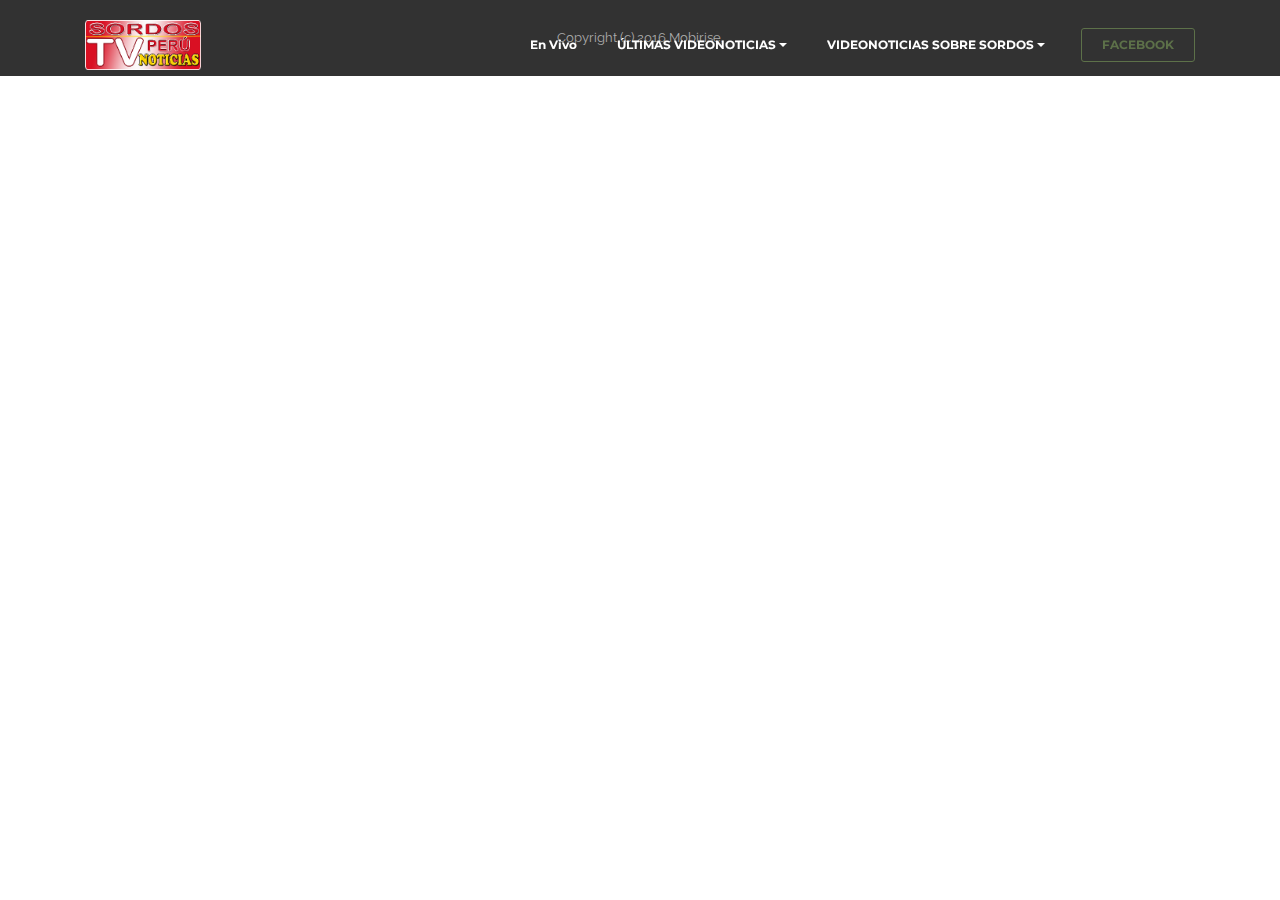
==== commit 5ff5d471: "create github pages" ====
--- a/envivo.html
+++ b/envivo.html
@@ -6,7 +6,7 @@
   <meta http-equiv="X-UA-Compatible" content="IE=edge">
   <meta name="generator" content="Mobirise v3.12.1, mobirise.com">
   <meta name="viewport" content="width=device-width, initial-scale=1">
-  <link rel="shortcut icon" href="assets/images/bannerstvpn-296x128.png" type="image/x-icon">
+  <link rel="shortcut icon" href="assets/images/logo.png" type="image/x-icon">
   <meta name="description" content="">
   <title>En Vivo</title>
   <link rel="stylesheet" href="https://fonts.googleapis.com/css?family=Lora:400,700,400italic,700italic&amp;subset=latin">
--- a/assets/mobirise/css/mbr-additional.css
+++ b/assets/mobirise/css/mbr-additional.css
@@ -411,73 +411,6 @@
 .scrollToTop_wraper {
   opacity: 0 !important;
 }
-#menu-0 .hide-buttons .nav-btn {
-  display: none !important;
-}
-#menu-0 .navbar-caption {
-  color: #ffffff;
-}
-#menu-0 .navbar-toggler {
-  color: #ffffff;
-}
-#menu-0 .link,
-#menu-0 .dropdown-item {
-  color: #ffffff;
-}
-#menu-0 .link {
-  font-size: 0.75rem;
-}
-#menu-0 .dropdown-item,
-#menu-0 .nav-dropdown-sm .link {
-  font-size: 0.812rem;
-}
-#menu-0 .link:hover,
-#menu-0 .dropdown-item:hover,
-#menu-0 .link:focus,
-#menu-0 .dropdown-item:focus {
-  color: #c0a375;
-}
-#menu-0 .link[aria-expanded="true"],
-#menu-0 .dropdown-menu {
-  background: #0e0e0e;
-}
-#menu-0 .nav-dropdown-sm .link:focus,
-#menu-0 .nav-dropdown-sm .link:hover,
-#menu-0 .nav-dropdown-sm .dropdown-item:focus,
-#menu-0 .nav-dropdown-sm .dropdown-item:hover {
-  background: #202020!important;
-}
-#menu-0 .navbar,
-#menu-0 .nav-dropdown-sm,
-#menu-0 .nav-dropdown-sm .link[aria-expanded="true"],
-#menu-0 .nav-dropdown-sm .dropdown-menu {
-  background: #282828;
-}
-#menu-0 .bg-color.transparent .link {
-  color: #ffffff;
-  transition: none;
-}
-#menu-0 .bg-color.transparent.opened .link {
-  transition: color 0.2s ease-in-out;
-}
-#menu-0 .bg-color.transparent.opened .link:hover,
-#menu-0 .bg-color.transparent.opened .link:focus {
-  color: #c0a375;
-}
-#menu-0 .link[aria-expanded="true"],
-#menu-0 .dropdown-item[aria-expanded="true"] {
-  color: #c0a375!important;
-}
-#menu-0.mbr-navbar--stuck .mbr-navbar__section {
-  background: #2c2c2c;
-}
-#menu-0 .mbr-navbar__hamburger {
-  color: #ffffff;
-}
-#menu-0 .close-icon::before,
-#menu-0 .close-icon::after {
-  background-color: #ffffff;
-}
 #menu-a .hide-buttons .nav-btn {
   display: none !important;
 }
